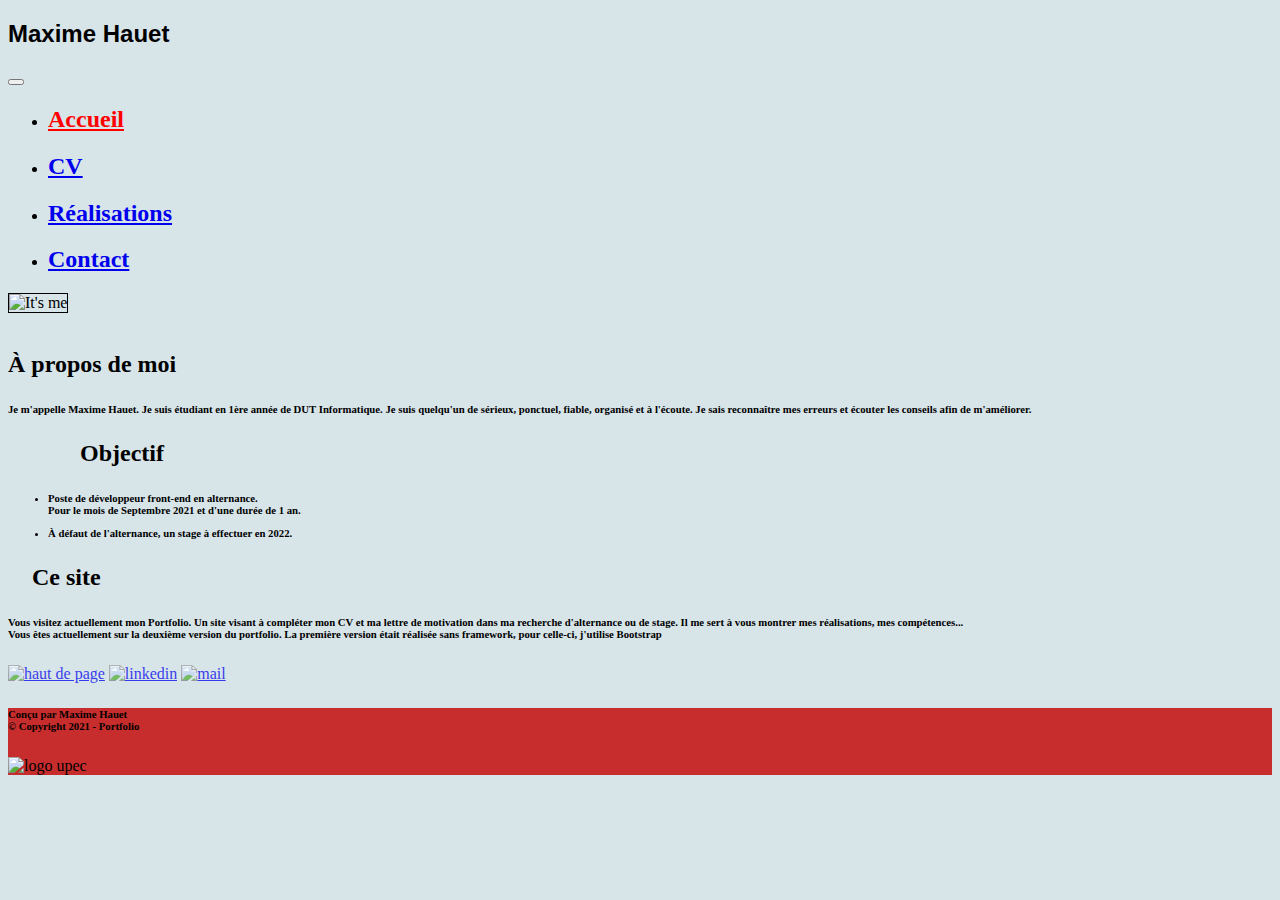
==== index.html @ 1af134f2 "Add files via upload" ====
<!DOCTYPE html>
<html lang=fr>
	<head>
		<meta charset="utf-8">
		<meta name="viewport" content="width=device-width, initial-scale=1" />
		<title>Maxime Hauet Portfolio</title>
		<link rel="stylesheet" type="text/css" href="./css/index.css">
		<!-- JQuery-->
		<script src="https://ajax.googleapis.com/ajax/libs/jquery/1.12.4/jquery.min.js"></script>
		<!-- bootstrap css-->
		<link href="https://cdn.jsdelivr.net/npm/bootstrap@5.0.0-beta2/dist/css/bootstrap.min.css" rel="stylesheet" integrity="sha384-BmbxuPwQa2lc/FVzBcNJ7UAyJxM6wuqIj61tLrc4wSX0szH/Ev+nYRRuWlolflfl" crossorigin="anonymous">

		<!-- bootstrap javascript-->
		<script src="https://cdn.jsdelivr.net/npm/bootstrap@5.0.0-beta2/dist/js/bootstrap.bundle.min.js" integrity="sha384-b5kHyXgcpbZJO/tY9Ul7kGkf1S0CWuKcCD38l8YkeH8z8QjE0GmW1gYU5S9FOnJ0" crossorigin="anonymous"></script>

    <!--icons bootstrap-->
    <link rel="stylesheet" href="https://cdn.jsdelivr.net/npm/bootstrap-icons@1.4.1/font/bootstrap-icons.css">
    <link rel="icon" type="image/png" href="./Img/star.svg">
	</head>


	<body class="mt-5 pt-5" style="background-color:#D7E4E8;"> 

		<nav class="navbar navbar-expand-md navbar-dark bg-dark fixed-top" id="ancre_acceuil">
            <div class="container-fluid">
              <span class="navbar-brand user-select-none"><h2 style="font-family: Arial;">Maxime Hauet</h2></span>
                <button class="navbar-toggler" type="button" data-bs-toggle="collapse" data-bs-target="#navbarSupportedContent" aria-controls="navbarSupportedContent" aria-expanded="false" aria-label="Toggle navigation">
                    <span class="navbar-toggler-icon"></span>
                  </button>
                <div class="collapse navbar-collapse" id="navbarSupportedContent">
                    <ul class="navbar-nav me-auto mb-2 mt-2 mx-auto">
                      <li class="nav-item">
                        <a class="nav-link navbar-text" aria-current="page" href="#ancre_acceuil" style="color: red;"><h2>Accueil</h2></a>
                      </li>
                      <li class="nav-item">
                        <a class="nav-link " aria-current="page" href="./cv_portfolio.html"><h2>CV</h2></a>
                      </li>
                      <li class="nav-item">
                        <a class="nav-link " aria-current="page" href="./realisation.html"><h2>Réalisations</h2></a>
                      </li>
                      <li class="nav-item">
                        <a class="nav-link navbar-light-active-color" aria-current="page" href="./contact.php"><h2>Contact</h2></a>
                      </li>
                    </ul>  
                </div>

            </div>

        </nav>


        <div class="container mb-lg-5 pb-lg-5 mt-lg-5 pt-lg-5">

          <div class="row">

            <img class="col-6 col-md-4 col-lg-5 col-xl-5 col-xxl-4 border-1 rounded-3 mx-auto" style="border: solid black 1px;" src="./Img/photo_cv.jpg" alt="It's me"/>

            <div class="col-12 col-lg-1 col-xl-1 mx-auto">
              <br>
            </div>
            <div class="col-12 col-lg-6 col-xl-6 mx-auto">

              <div class="col-6 col-lg-12 col-xl-9 mx-auto mx-lg-5 mx-xl-5 px-md-5 px-lg-5 px-xl-5">
                <h2 class="px-xxl-5">À propos de moi</h2>
              </div>
              <div class="col col-md-9 col-lg-12 px-md-5 mx-md-5 px-lg-0 mx-lg-0"><h6>Je m'appelle Maxime Hauet. Je suis étudiant en 1ère année de DUT Informatique.
                Je suis quelqu'un de sérieux, ponctuel, fiable, organisé et à l'écoute. 
                Je sais reconnaître mes erreurs et écouter les conseils afin de m'améliorer.</h6>
              </div>
              
              <div class="col-8 mx-4 px-4 mx-sm-5 px-sm-5 mx-lg-0 px-lg-5 px-xl-5 mx-xxl-5"><h2 class="px-1 px-md-5 px-lg-5 px-xl-0 mx-1 mx-md-5 mx-lg-1 mx-xl-3 mx-xxl-5 px-xxl-5">&ensp;&ensp;&ensp;&ensp;&ensp;&ensp;Objectif</h2></div>
              <div class="mx-md-5 px-md-5 mx-lg-0 px-lg-0"><h6><ul>

                <li><p>Poste de développeur front-end en alternance. <br>Pour le mois de Septembre 2021 et d'une durée de 1 an. </p></li>
                <li><p>À défaut de l'alternance, un stage à effectuer en 2022.</p></li>
              </ul></h6>
              </div>
              
              <div class="col-10 mx-auto px-5 mx-lg-auto px-lg-5 px-xl-5 mx-xl-auto">
                <h2 class="mx-4 mx-sm-5 mx-md-5 px-md-5 mx-lg-0 px-lg-0 px-xxl-5 mx-xxl-4">&ensp;&ensp;Ce site</h2>
              </div>
              
              <div class="col col-md-11 col-lg-12 px-md-5 mx-md-5 mx-lg-0 px-lg-0 "><h6>Vous visitez actuellement mon Portfolio. Un site visant à compléter mon CV et ma lettre de motivation 
                dans ma recherche d'alternance ou de stage. Il me sert à vous montrer mes réalisations, mes compétences...<br>
              Vous êtes actuellement sur la deuxième version du portfolio. La première version était réalisée sans framework, pour celle-ci, j'utilise Bootstrap</h6>
              </div>
              


            </div>

          </div>

        </div>
        
        <a class="" href="./index.html"><img src="./Img/arrow-up-circle.svg" style="width: 50px; opacity: 75%;" class="position-fixed end-0" alt="haut de page"></a>
        <a class="" href="https://www.linkedin.com/in/maxime-hauet-476091198/" target="_blank"><img src="./Img/linkedin.svg" style="width: 50px; opacity: 75%;" class="position-fixed end-0 bottom-50" alt="linkedin"></a>
        <a class="" href="https://mail.google.com/mail/u/0/?tab=rm&ogbl#inbox?compose=GTvVlcRzDflmfbQjgjgfXCCjdknrgzdclMVSCppkCXfvRDmLQmgWlLLhbRfRfpktkGXQPKkVlnHxD" target="_blank"><img src="./Img/envelope-fill.svg" style="width: 50px; opacity: 75%;" class="position-fixed end-0 top-50" alt="mail"></a> 

        
	</body>

    <footer style="background-color: #C82D2D;">

        <div class="container-fluid">
            <div class="row">
                <h6 class="col-7 col-sm-6 text-end pt-5 mt-5">Conçu par Maxime Hauet<br>© Copyright 2021 - Portfolio</h6>
		
		        <img class="col-5 col-sm-4 " src="./Img/upec.png" alt="logo upec"/>
            </div>
        </div>
    </footer>

</html>
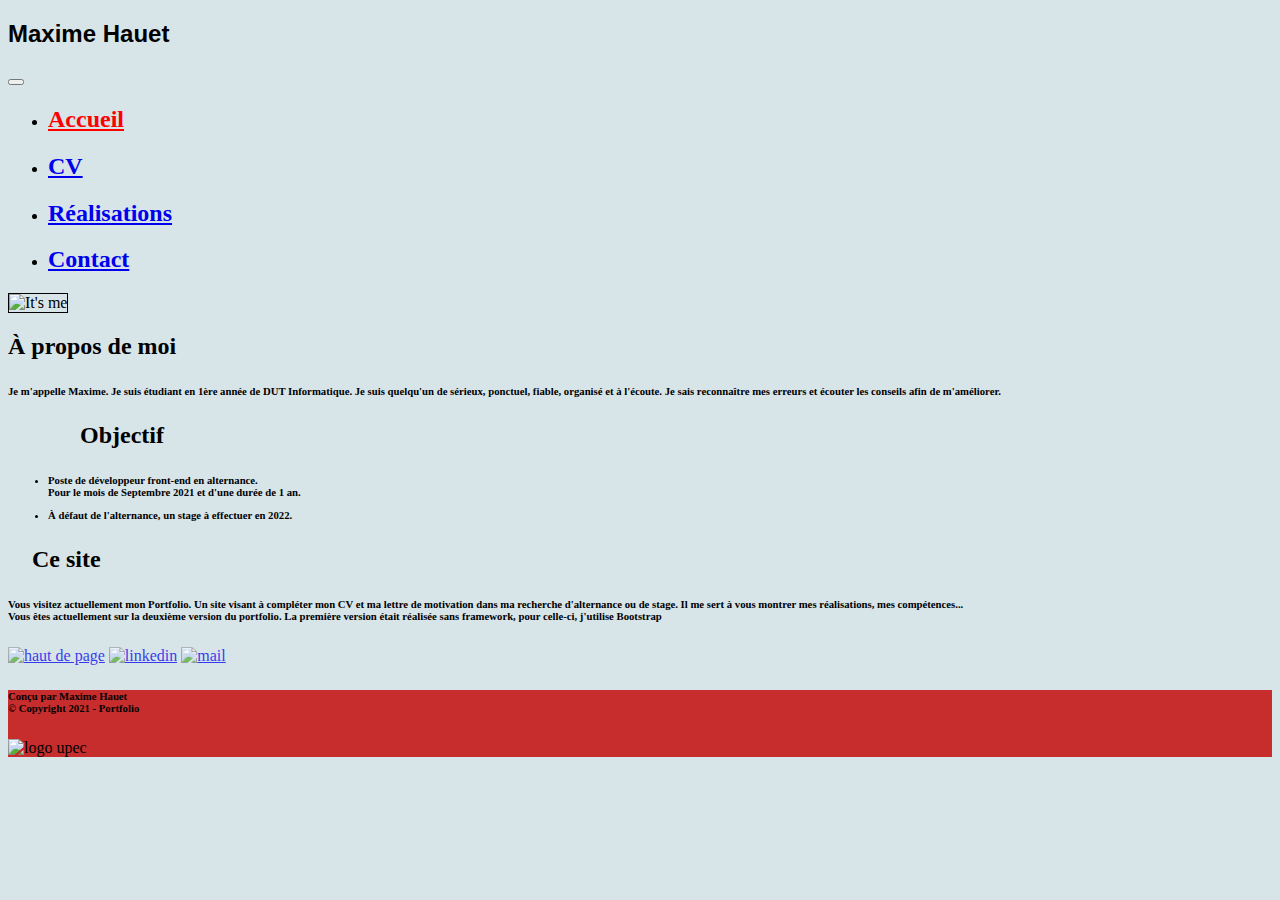
==== commit 759a8e17: "Dernière version bootstrap" ====
--- a/index.html
+++ b/index.html
@@ -49,21 +49,19 @@
         </nav>
 
 
-        <div class="container mb-lg-5 pb-lg-5 mt-lg-5 pt-lg-5">
+        <div class="container mb-5 pb-5 mt-5 pt-5 shadow-lg">
 
           <div class="row">
+			<div class="col-12 col-md-12 col-lg-12 col-xl-6 col-xxl-4 text-center">
+            <img class="col-6 col-lg-4 col-xl-12 border-1 rounded-3 mx-auto bg-danger" style="border: solid black 1px; max-height:500px;" src="./Img/photo_cv.jpg" alt="It's me"/>
 
-            <img class="col-6 col-md-4 col-lg-5 col-xl-5 col-xxl-4 border-1 rounded-3 mx-auto" style="border: solid black 1px;" src="./Img/photo_cv.jpg" alt="It's me"/>
-
-            <div class="col-12 col-lg-1 col-xl-1 mx-auto">
-              <br>
-            </div>
+			</div>
             <div class="col-12 col-lg-6 col-xl-6 mx-auto">
 
               <div class="col-6 col-lg-12 col-xl-9 mx-auto mx-lg-5 mx-xl-5 px-md-5 px-lg-5 px-xl-5">
                 <h2 class="px-xxl-5">À propos de moi</h2>
               </div>
-              <div class="col col-md-9 col-lg-12 px-md-5 mx-md-5 px-lg-0 mx-lg-0"><h6>Je m'appelle Maxime Hauet. Je suis étudiant en 1ère année de DUT Informatique.
+              <div class="col col-md-9 col-lg-12 px-md-5 mx-md-5 px-lg-0 mx-lg-0"><h6>Je m'appelle Maxime. Je suis étudiant en 1ère année de DUT Informatique.
                 Je suis quelqu'un de sérieux, ponctuel, fiable, organisé et à l'écoute. 
                 Je sais reconnaître mes erreurs et écouter les conseils afin de m'améliorer.</h6>
               </div>
@@ -93,7 +91,7 @@
 
         </div>
         
-        <a class="" href="./index.html"><img src="./Img/arrow-up-circle.svg" style="width: 50px; opacity: 75%;" class="position-fixed end-0" alt="haut de page"></a>
+        <a class="" href="./index.html"><img src="./Img/arrow-up-circle.svg" style="width: 50px; opacity: 75%; top: 75%;" class="position-fixed end-0 bottom-50 " alt="haut de page"></a>
         <a class="" href="https://www.linkedin.com/in/maxime-hauet-476091198/" target="_blank"><img src="./Img/linkedin.svg" style="width: 50px; opacity: 75%;" class="position-fixed end-0 bottom-50" alt="linkedin"></a>
         <a class="" href="https://mail.google.com/mail/u/0/?tab=rm&ogbl#inbox?compose=GTvVlcRzDflmfbQjgjgfXCCjdknrgzdclMVSCppkCXfvRDmLQmgWlLLhbRfRfpktkGXQPKkVlnHxD" target="_blank"><img src="./Img/envelope-fill.svg" style="width: 50px; opacity: 75%;" class="position-fixed end-0 top-50" alt="mail"></a> 
 
@@ -111,4 +109,4 @@
         </div>
     </footer>
 
-</html>+</html>
